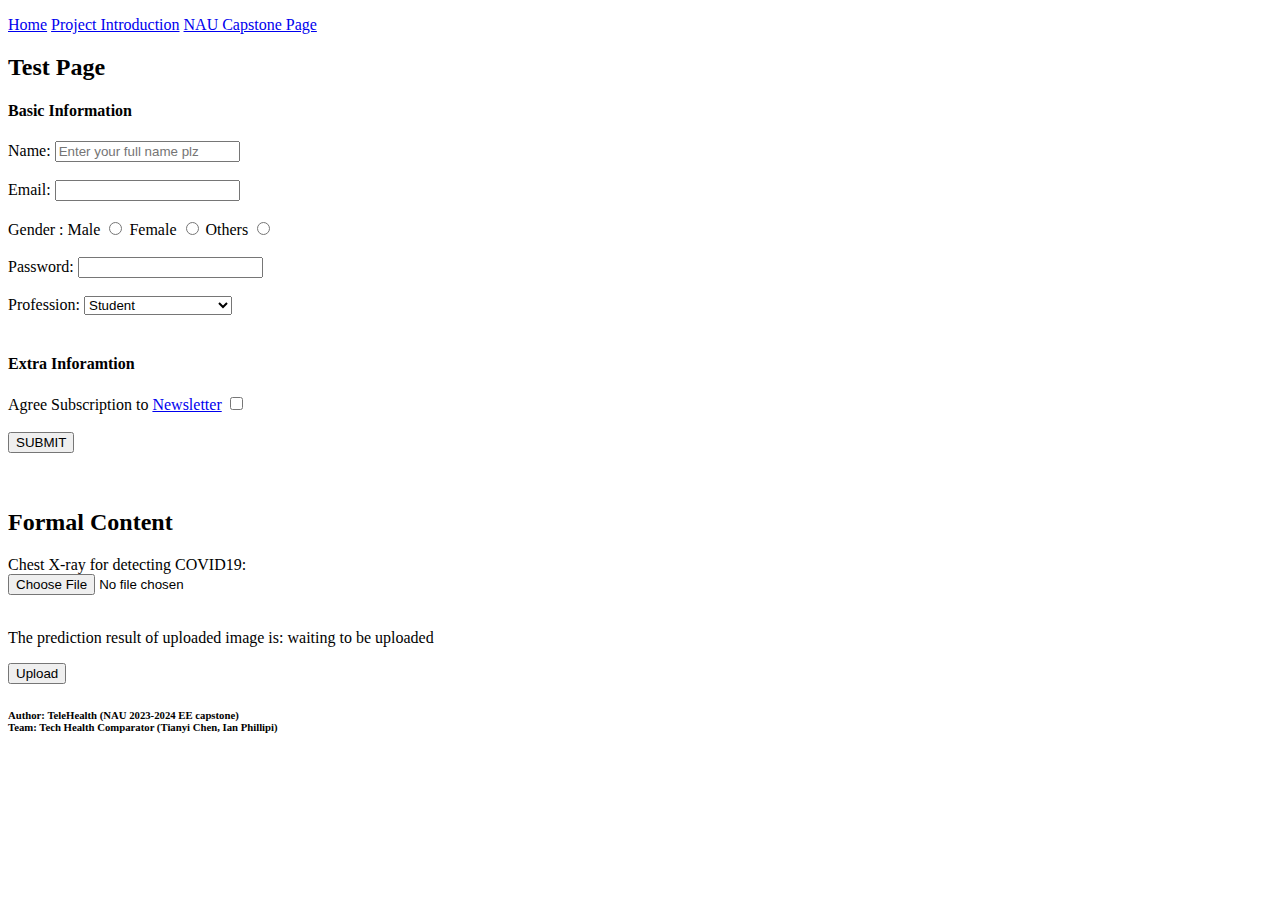
==== templates/index.html @ 6e236d7b "Add files via upload" ====
<!DOCTYPE html> 
<html>
<head> 
    <title>Web-App Tele Health</title>
    <meta charset="utf-8">
    <meta name="keywords" content="CS212 NAU homework3, Tianyi Chen">
    <meta name="viewport" content="width=device-width, initial-scale=1.0">
    <link rel="stylesheet" href="static/styles.css">
</head> 

<body>
    <header>
       <nav>
            <p>
                <div class="navigationbar">
                <a href="/">Home</a>
                <a href="https://sites.google.com/nau.edu/ai-telehealth/home">Project Introduction</a>
                <a href="https://ceias.nau.edu/capstone/d4p/">NAU Capstone Page</a>
                </div>
            </p>
        </nav>
        <h2>Test Page</h2>
    </header>

    <main>

        <form action="../login/index.html" method="get">
            <section id="basic information">
                <div class="CSStest"><h4>Basic Information</h4></div>

                <label for="name">Name:</label>
                <input type="text" name="name" id="name" placeholder="Enter your full name plz" required>
                <br><br>

                <label for="email">Email:</label>
                <input type="email" name="email" id="email" required>
                <br><br>

                <div class="extra-gender">
                    <label for="gender">Gender :</label>

                    <label for="male">Male</label>
                    <input type="radio" name="gender" id="male">

                    <label for="female">Female</label>
                    <input type="radio" name="gender" id="female">

                    <label for="others">Others</label>
                    <input type="radio" name="gender" id="others">
                </div>
                <br>
                
                <label for="password">Password:</label>
                <input type="password" name="password" id="password" required>
                <br><br>

                <div class="Dropdown Selections">
                    <label for="profession">Profession:</label>
                    <select name="profession" id="profession" required>
                        <option value="student">Student</option>
                        <option value="working-professional">Working Professional</option>
                        <option value="professor">Professor</option>
                    </select>
                    <br><br>
                </div>
            </section>

            <section id="extra information">
                <h4>Extra Inforamtion</h4>

                
                <label for="subscribe">Agree Subscription to <a href="https://en.wikipedia.org/wiki/Newsletter#:~:text=A%20newsletter%20is%20a%20printed,of%20interest%20to%20its%20recipients.">Newsletter</a></label>
                <input type="checkbox" name="subscribe" id="subscribe">
            </section>
            <br>

            <input type="submit" value="SUBMIT">
        </form>
        <br><br>

        <h2>Formal Content</h2>
        <form action="/" method="post" enctype="multipart/form-data">
            <label for="pic">Chest X-ray for detecting COVID19: </label>
            <br>    
            <input type="file" name="pic" id="pic">
            <br><br>
            
            <p>The prediction result of uploaded image is: waiting to be uploaded</p>

            <input type="submit" value="Upload">
        </form>        

    </main>

    <footer>
        <h6>Author: TeleHealth (NAU 2023-2024 EE capstone) <br> Team: Tech Health Comparator (Tianyi Chen, Ian Phillipi)</h6>
    </footer>
</body>
</html>
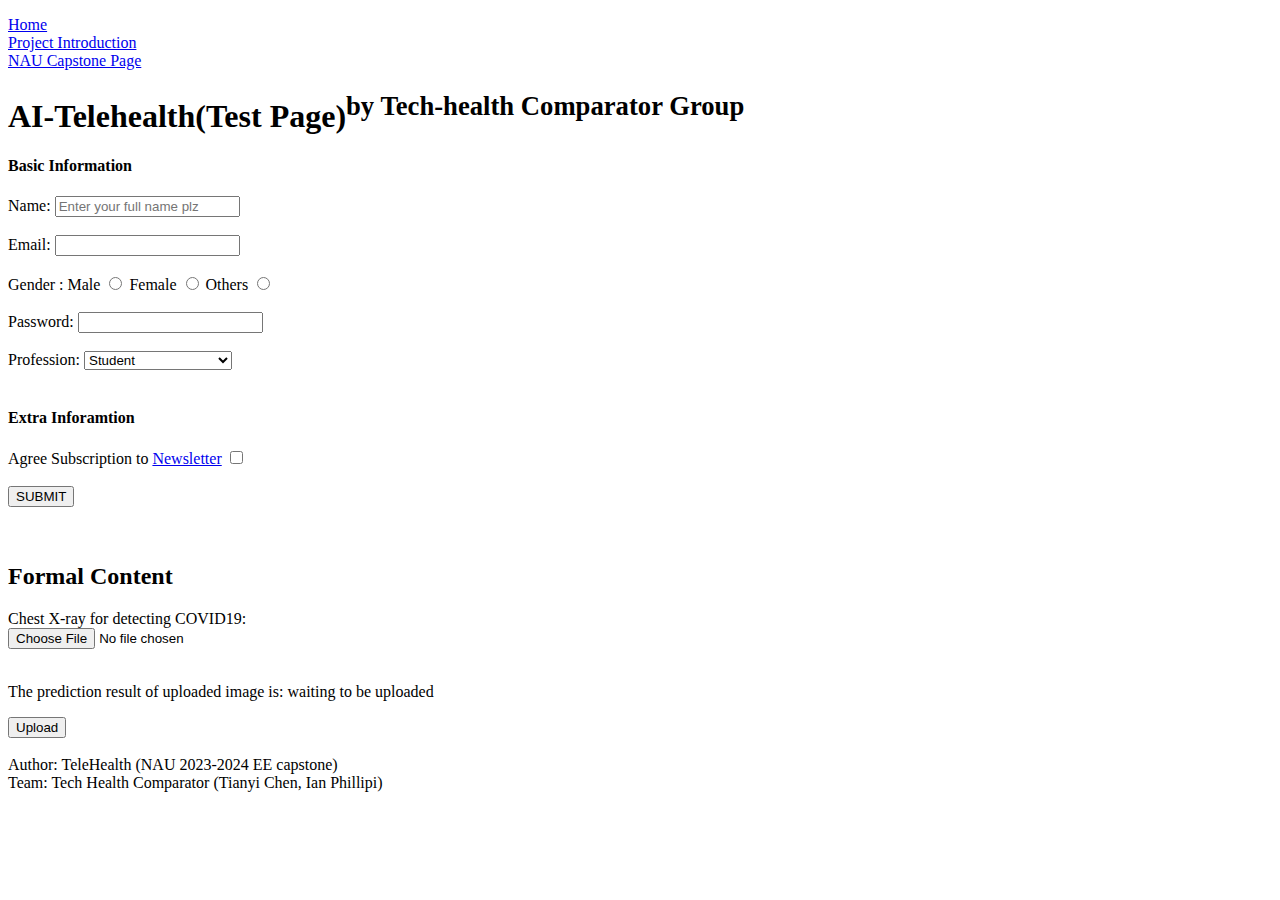
==== commit 4fde1e1f: "Add files via upload" ====
--- a/templates/index.html
+++ b/templates/index.html
@@ -1,99 +1,101 @@
-<!DOCTYPE html> 
-<html>
-<head> 
-    <title>Web-App Tele Health</title>
-    <meta charset="utf-8">
-    <meta name="keywords" content="CS212 NAU homework3, Tianyi Chen">
-    <meta name="viewport" content="width=device-width, initial-scale=1.0">
-    <link rel="stylesheet" href="static/styles.css">
-</head> 
-
-<body>
-    <header>
-       <nav>
-            <p>
-                <div class="navigationbar">
-                <a href="/">Home</a>
-                <a href="https://sites.google.com/nau.edu/ai-telehealth/home">Project Introduction</a>
-                <a href="https://ceias.nau.edu/capstone/d4p/">NAU Capstone Page</a>
-                </div>
-            </p>
-        </nav>
-        <h2>Test Page</h2>
-    </header>
-
-    <main>
-
-        <form action="../login/index.html" method="get">
-            <section id="basic information">
-                <div class="CSStest"><h4>Basic Information</h4></div>
-
-                <label for="name">Name:</label>
-                <input type="text" name="name" id="name" placeholder="Enter your full name plz" required>
-                <br><br>
-
-                <label for="email">Email:</label>
-                <input type="email" name="email" id="email" required>
-                <br><br>
-
-                <div class="extra-gender">
-                    <label for="gender">Gender :</label>
-
-                    <label for="male">Male</label>
-                    <input type="radio" name="gender" id="male">
-
-                    <label for="female">Female</label>
-                    <input type="radio" name="gender" id="female">
-
-                    <label for="others">Others</label>
-                    <input type="radio" name="gender" id="others">
-                </div>
-                <br>
-                
-                <label for="password">Password:</label>
-                <input type="password" name="password" id="password" required>
-                <br><br>
-
-                <div class="Dropdown Selections">
-                    <label for="profession">Profession:</label>
-                    <select name="profession" id="profession" required>
-                        <option value="student">Student</option>
-                        <option value="working-professional">Working Professional</option>
-                        <option value="professor">Professor</option>
-                    </select>
-                    <br><br>
-                </div>
-            </section>
-
-            <section id="extra information">
-                <h4>Extra Inforamtion</h4>
-
-                
-                <label for="subscribe">Agree Subscription to <a href="https://en.wikipedia.org/wiki/Newsletter#:~:text=A%20newsletter%20is%20a%20printed,of%20interest%20to%20its%20recipients.">Newsletter</a></label>
-                <input type="checkbox" name="subscribe" id="subscribe">
-            </section>
-            <br>
-
-            <input type="submit" value="SUBMIT">
-        </form>
-        <br><br>
-
-        <h2>Formal Content</h2>
-        <form action="/" method="post" enctype="multipart/form-data">
-            <label for="pic">Chest X-ray for detecting COVID19: </label>
-            <br>    
-            <input type="file" name="pic" id="pic">
-            <br><br>
-            
-            <p>The prediction result of uploaded image is: waiting to be uploaded</p>
-
-            <input type="submit" value="Upload">
-        </form>        
-
-    </main>
-
-    <footer>
-        <h6>Author: TeleHealth (NAU 2023-2024 EE capstone) <br> Team: Tech Health Comparator (Tianyi Chen, Ian Phillipi)</h6>
-    </footer>
-</body>
+<!DOCTYPE html> 
+<html>
+<head> 
+    <title>Web-App Tele Health</title>
+    <meta charset="utf-8">
+    <meta name="keywords" content="CS212 NAU homework3, Tianyi Chen">
+    <meta name="viewport" content="width=device-width, initial-scale=1.0">
+    <link rel="stylesheet" href="static/styles.css">
+</head> 
+
+<body>
+    <header>
+       <nav>
+            <p>
+                <div class="navigationbar">
+                <div id="navigationitem"><a href="/">Home</a></div>
+                <div id="navigationitem"><a href="https://sites.google.com/nau.edu/ai-telehealth/home">Project Introduction</a></div>
+                <div id="navigationitem"><a href="https://ceias.nau.edu/capstone/d4p/">NAU Capstone Page</a></div>
+                </div>
+            </p>
+        </nav>
+    </header>
+
+    <div class="container">
+    <main>
+        <h1>AI-Telehealth(Test Page)<sup>by Tech-health Comparator Group</sup></h1>
+        <form action="../login/index.html" method="get">
+            <section id="basic information">
+                <div class="CSStest"><h4>Basic Information</h4></div>
+
+                <label for="name">Name:</label>
+                <input type="text" name="name" id="name" placeholder="Enter your full name plz" required>
+                <br><br>
+
+                <label for="email">Email:</label>
+                <input type="email" name="email" id="email" required>
+                <br><br>
+
+                <div class="extra-gender">
+                    <label for="gender">Gender :</label>
+
+                    <label for="male">Male</label>
+                    <input type="radio" name="gender" id="male">
+
+                    <label for="female">Female</label>
+                    <input type="radio" name="gender" id="female">
+
+                    <label for="others">Others</label>
+                    <input type="radio" name="gender" id="others">
+                </div>
+                <br>
+                
+                <label for="password">Password:</label>
+                <input type="password" name="password" id="password" required>
+                <br><br>
+
+                <div class="Dropdown Selections">
+                    <label for="profession">Profession:</label>
+                    <select name="profession" id="profession" required>
+                        <option value="student">Student</option>
+                        <option value="working-professional">Working Professional</option>
+                        <option value="professor">Professor</option>
+                    </select>
+                    <br><br>
+                </div>
+            </section>
+
+            <section id="extra information">
+                <h4>Extra Inforamtion</h4>
+
+                
+                <label for="subscribe">Agree Subscription to <a href="https://en.wikipedia.org/wiki/Newsletter#:~:text=A%20newsletter%20is%20a%20printed,of%20interest%20to%20its%20recipients.">Newsletter</a></label>
+                <input type="checkbox" name="subscribe" id="subscribe">
+            </section>
+            <br>
+
+            <input type="submit" value="SUBMIT">
+        </form>
+        <br><br>
+
+        <h2>Formal Content</h2>
+        <form action="/" method="post" enctype="multipart/form-data">
+            <label for="pic">Chest X-ray for detecting COVID19: </label>
+            <br>    
+            <input type="file" name="pic" id="pic">
+            <br><br>
+            
+            <p>The prediction result of uploaded image is: waiting to be uploaded</p>
+
+            <input type="submit" value="Upload">
+        </form>        
+    
+    <br>
+    </main>
+
+    <footer>
+        <h7>Author: TeleHealth (NAU 2023-2024 EE capstone) <br> Team: Tech Health Comparator (Tianyi Chen, Ian Phillipi)</h7>
+    </footer>
+    </div>
+</body>
 </html>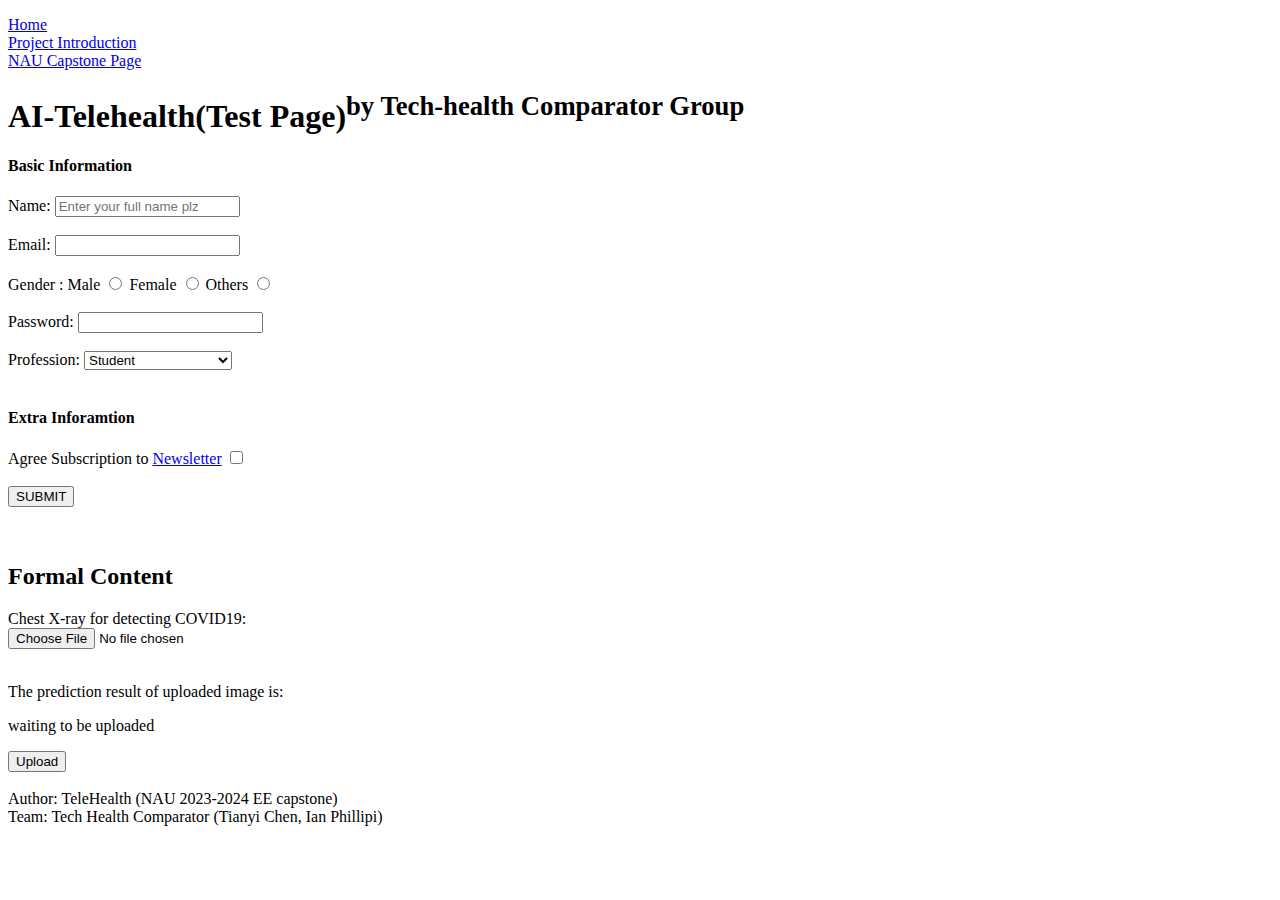
==== commit 094be87e: "Add files via upload" ====
--- a/templates/index.html
+++ b/templates/index.html
@@ -85,7 +85,7 @@
             <input type="file" name="pic" id="pic">
             <br><br>
             
-            <p>The prediction result of uploaded image is: waiting to be uploaded</p>
+            <p>The prediction result of uploaded image is: <div id="prediction">waiting to be uploaded</div></p>
 
             <input type="submit" value="Upload">
         </form>        
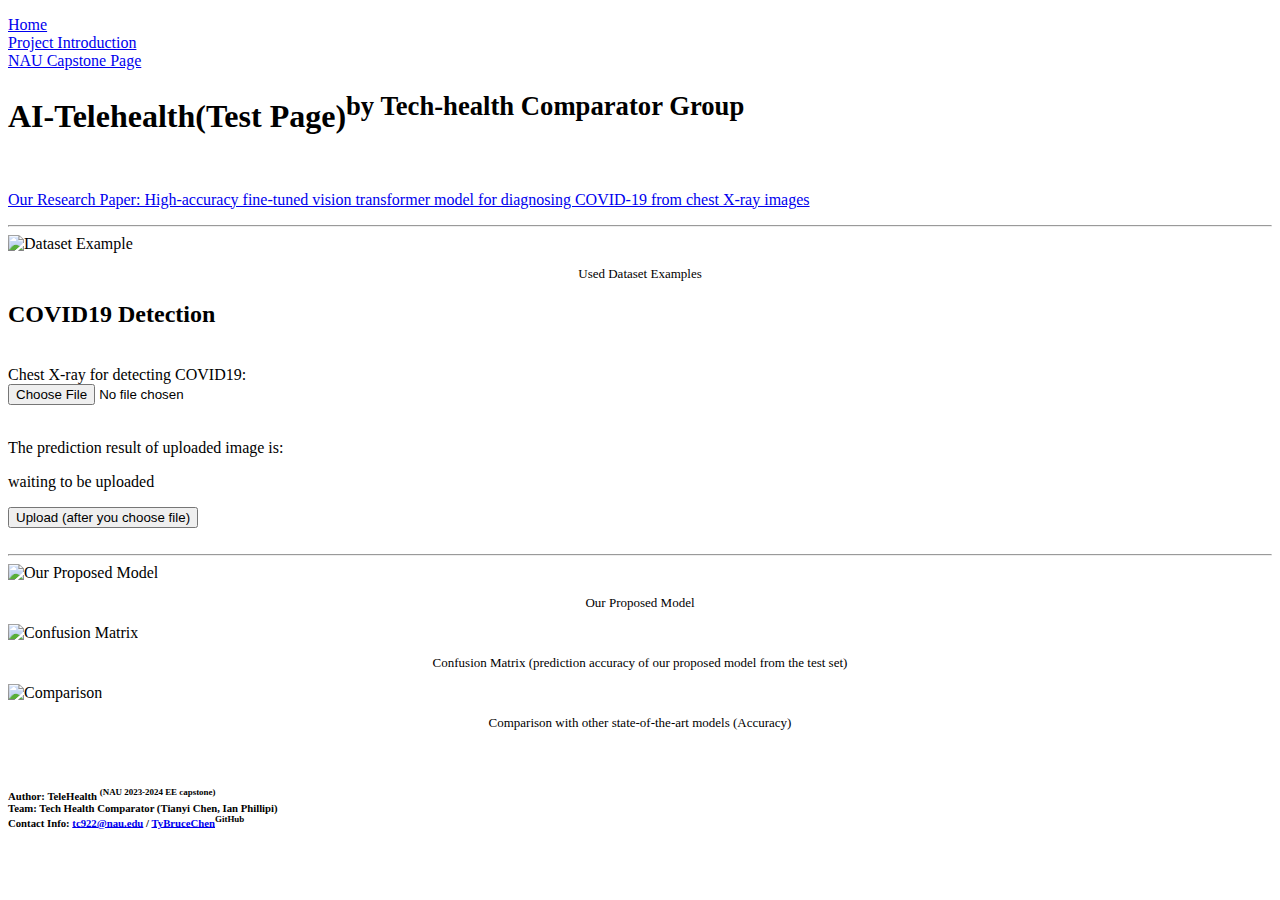
==== commit ef0d5d85: "Add files via upload" ====
--- a/templates/index.html
+++ b/templates/index.html
@@ -3,7 +3,7 @@
 <head> 
     <title>Web-App Tele Health</title>
     <meta charset="utf-8">
-    <meta name="keywords" content="CS212 NAU homework3, Tianyi Chen">
+    <meta name="keywords" content="AI-Telehealth, COVID-19 Detector">
     <meta name="viewport" content="width=device-width, initial-scale=1.0">
     <link rel="stylesheet" href="static/styles.css">
 </head> 
@@ -24,77 +24,49 @@
     <div class="container">
     <main>
         <h1>AI-Telehealth(Test Page)<sup>by Tech-health Comparator Group</sup></h1>
-        <form action="../login/index.html" method="get">
-            <section id="basic information">
-                <div class="CSStest"><h4>Basic Information</h4></div>
+        <br>
 
-                <label for="name">Name:</label>
-                <input type="text" name="name" id="name" placeholder="Enter your full name plz" required>
+        <div>
+            <a href="https://www.researchgate.net/publication/377103421_High-accuracy_fine-tuned_vision_transformer_model_for_diagnosing_COVID-19_from_chest_X-ray_images"><p style="text-align: left;">Our Research Paper: High-accuracy fine-tuned vision transformer model for diagnosing COVID-19 from chest X-ray images</p></a>
+        </div>
+        
+        <hr>
+
+        <div>
+            <img src="static/dataset_img_display.png" alt="Dataset Example" width="90%">
+            <p style="text-align: center; font-size: small;">Used Dataset Examples</p>
+        </div>
+
+        <div class="imgUpload">
+            <h2>COVID19 Detection</h2>
+            <form action="/" method="post" enctype="multipart/form-data">
+                <br>
+                <label for="pic">Chest X-ray for detecting COVID19: </label>
+                <br>    
+                <input type="file" name="pic" id="pic">
                 <br><br>
+                
+                <p>The prediction result of uploaded image is: <div id="prediction">waiting to be uploaded</div></p>
 
-                <label for="email">Email:</label>
-                <input type="email" name="email" id="email" required>
-                <br><br>
+                <input type="submit" value="Upload (after you choose file)">
+            </form>        
+        </div>
+        <br><hr>
+        <div>
+            <img src="static/ViT structure Paper.png" alt="Our Proposed Model" width="90%">
+            <p style="text-align: center; font-size: small;">Our Proposed Model</p>
+            <img src="static/Confusion Matrix.png" alt="Confusion Matrix" width="90%">
+            <p style="text-align: center; font-size: small;">Confusion Matrix (prediction accuracy of our proposed model from the test set)</p>
+            <img src="static/Acc_comparison_between_experimented_models.png" alt="Comparison" width="90%">
+            <p style="text-align: center; font-size: small;">Comparison with other state-of-the-art models (Accuracy)</p>
+        </div>
 
-                <div class="extra-gender">
-                    <label for="gender">Gender :</label>
-
-                    <label for="male">Male</label>
-                    <input type="radio" name="gender" id="male">
-
-                    <label for="female">Female</label>
-                    <input type="radio" name="gender" id="female">
-
-                    <label for="others">Others</label>
-                    <input type="radio" name="gender" id="others">
-                </div>
-                <br>
-                
-                <label for="password">Password:</label>
-                <input type="password" name="password" id="password" required>
-                <br><br>
-
-                <div class="Dropdown Selections">
-                    <label for="profession">Profession:</label>
-                    <select name="profession" id="profession" required>
-                        <option value="student">Student</option>
-                        <option value="working-professional">Working Professional</option>
-                        <option value="professor">Professor</option>
-                    </select>
-                    <br><br>
-                </div>
-            </section>
-
-            <section id="extra information">
-                <h4>Extra Inforamtion</h4>
-
-                
-                <label for="subscribe">Agree Subscription to <a href="https://en.wikipedia.org/wiki/Newsletter#:~:text=A%20newsletter%20is%20a%20printed,of%20interest%20to%20its%20recipients.">Newsletter</a></label>
-                <input type="checkbox" name="subscribe" id="subscribe">
-            </section>
-            <br>
-
-            <input type="submit" value="SUBMIT">
-        </form>
-        <br><br>
-
-        <h2>Formal Content</h2>
-        <form action="/" method="post" enctype="multipart/form-data">
-            <label for="pic">Chest X-ray for detecting COVID19: </label>
-            <br>    
-            <input type="file" name="pic" id="pic">
-            <br><br>
-            
-            <p>The prediction result of uploaded image is: <div id="prediction">waiting to be uploaded</div></p>
-
-            <input type="submit" value="Upload">
-        </form>        
-    
     <br>
     </main>
 
     <footer>
-        <h7>Author: TeleHealth (NAU 2023-2024 EE capstone) <br> Team: Tech Health Comparator (Tianyi Chen, Ian Phillipi)</h7>
+        <h6>Author: TeleHealth <sup>(NAU 2023-2024 EE capstone)</sup> <br> Team: Tech Health Comparator (Tianyi Chen, Ian Phillipi)
+        <br> Contact Info: <a href="mailto: tc922@nau.edu">tc922@nau.edu</a> / <a href="https://github.com/TyBruceChen">TyBruceChen</a><sup>GitHub</sup></h6>
     </footer>
     </div>
 </body>
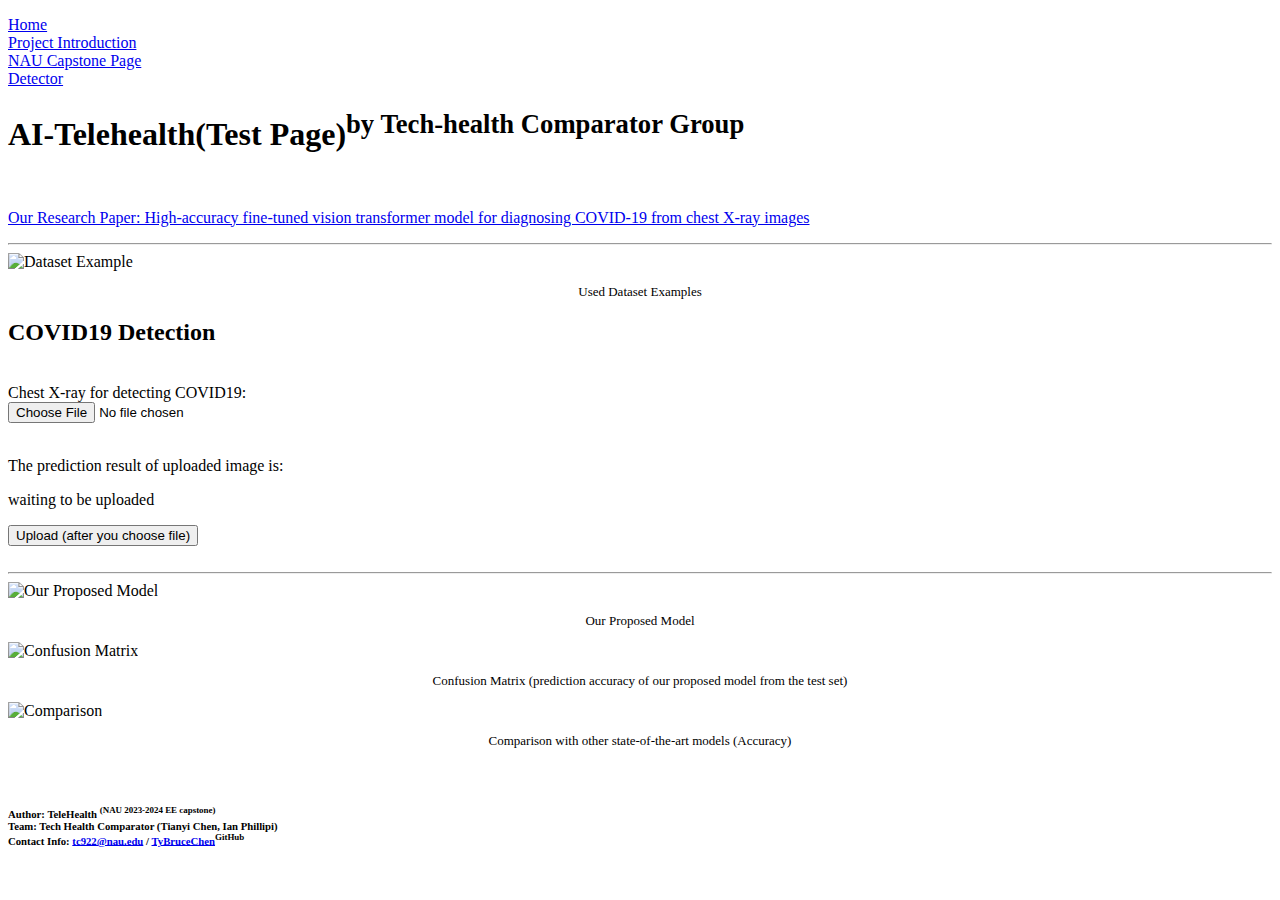
==== commit 4073f3e8: "Add files via upload" ====
--- a/templates/index.html
+++ b/templates/index.html
@@ -16,6 +16,7 @@
                 <div id="navigationitem"><a href="/">Home</a></div>
                 <div id="navigationitem"><a href="https://sites.google.com/nau.edu/ai-telehealth/home">Project Introduction</a></div>
                 <div id="navigationitem"><a href="https://ceias.nau.edu/capstone/d4p/">NAU Capstone Page</a></div>
+                <div id="navigationitem"><a href="/#prediction-block">Detector</a></div>
                 </div>
             </p>
         </nav>
@@ -38,6 +39,7 @@
         </div>
 
         <div class="imgUpload">
+            <section id="prediction-block">
             <h2>COVID19 Detection</h2>
             <form action="/" method="post" enctype="multipart/form-data">
                 <br>
@@ -49,7 +51,8 @@
                 <p>The prediction result of uploaded image is: <div id="prediction">waiting to be uploaded</div></p>
 
                 <input type="submit" value="Upload (after you choose file)">
-            </form>        
+            </form>
+            </section>        
         </div>
         <br><hr>
         <div>
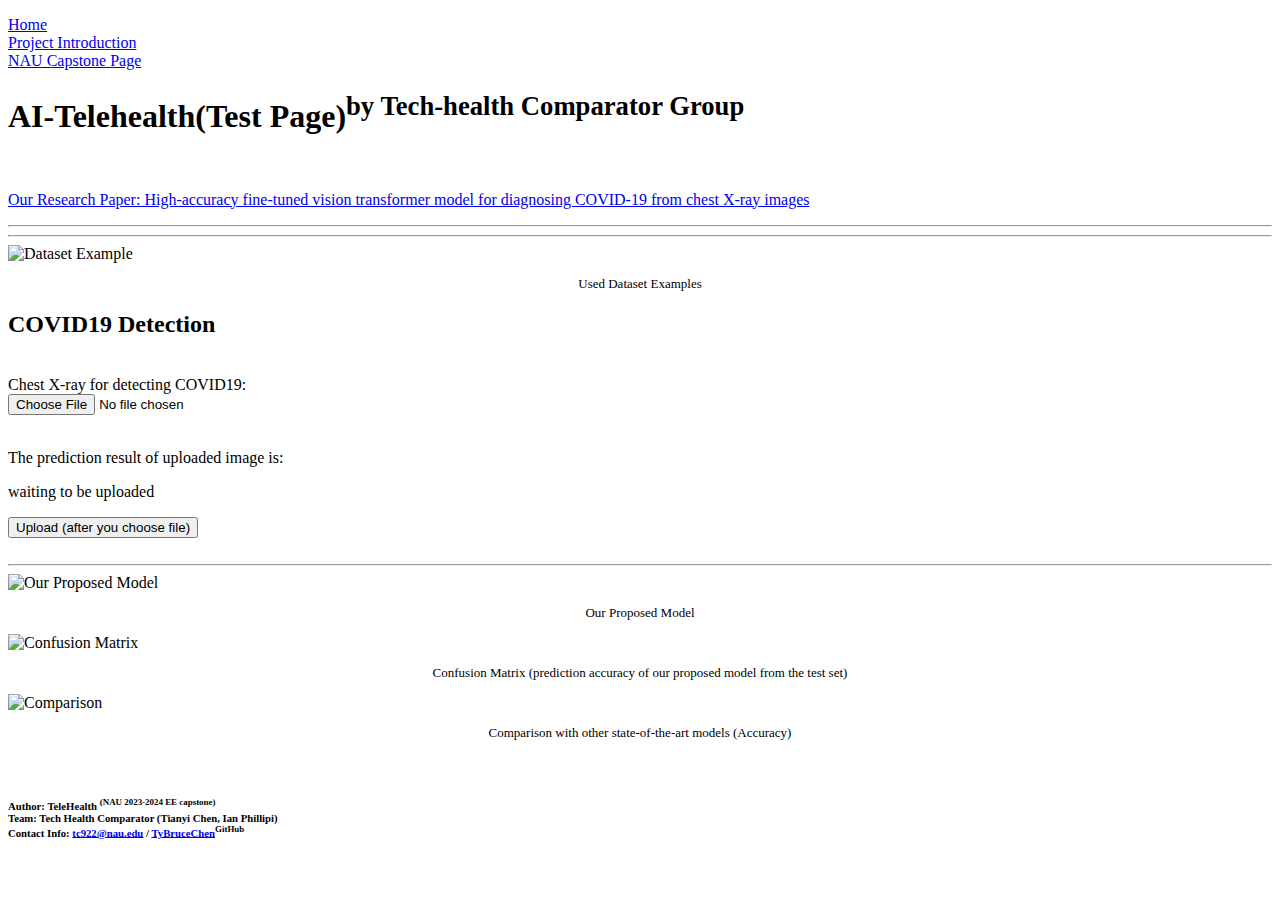
==== commit 850c7b9a: "Add files via upload" ====
--- a/templates/index.html
+++ b/templates/index.html
@@ -16,7 +16,6 @@
                 <div id="navigationitem"><a href="/">Home</a></div>
                 <div id="navigationitem"><a href="https://sites.google.com/nau.edu/ai-telehealth/home">Project Introduction</a></div>
                 <div id="navigationitem"><a href="https://ceias.nau.edu/capstone/d4p/">NAU Capstone Page</a></div>
-                <div id="navigationitem"><a href="/#prediction-block">Detector</a></div>
                 </div>
             </p>
         </nav>
@@ -32,14 +31,13 @@
         </div>
         
         <hr>
-
+        <hr>
         <div>
             <img src="static/dataset_img_display.png" alt="Dataset Example" width="90%">
             <p style="text-align: center; font-size: small;">Used Dataset Examples</p>
         </div>
 
         <div class="imgUpload">
-            <section id="prediction-block">
             <h2>COVID19 Detection</h2>
             <form action="/" method="post" enctype="multipart/form-data">
                 <br>
@@ -51,8 +49,7 @@
                 <p>The prediction result of uploaded image is: <div id="prediction">waiting to be uploaded</div></p>
 
                 <input type="submit" value="Upload (after you choose file)">
-            </form>
-            </section>        
+            </form>        
         </div>
         <br><hr>
         <div>
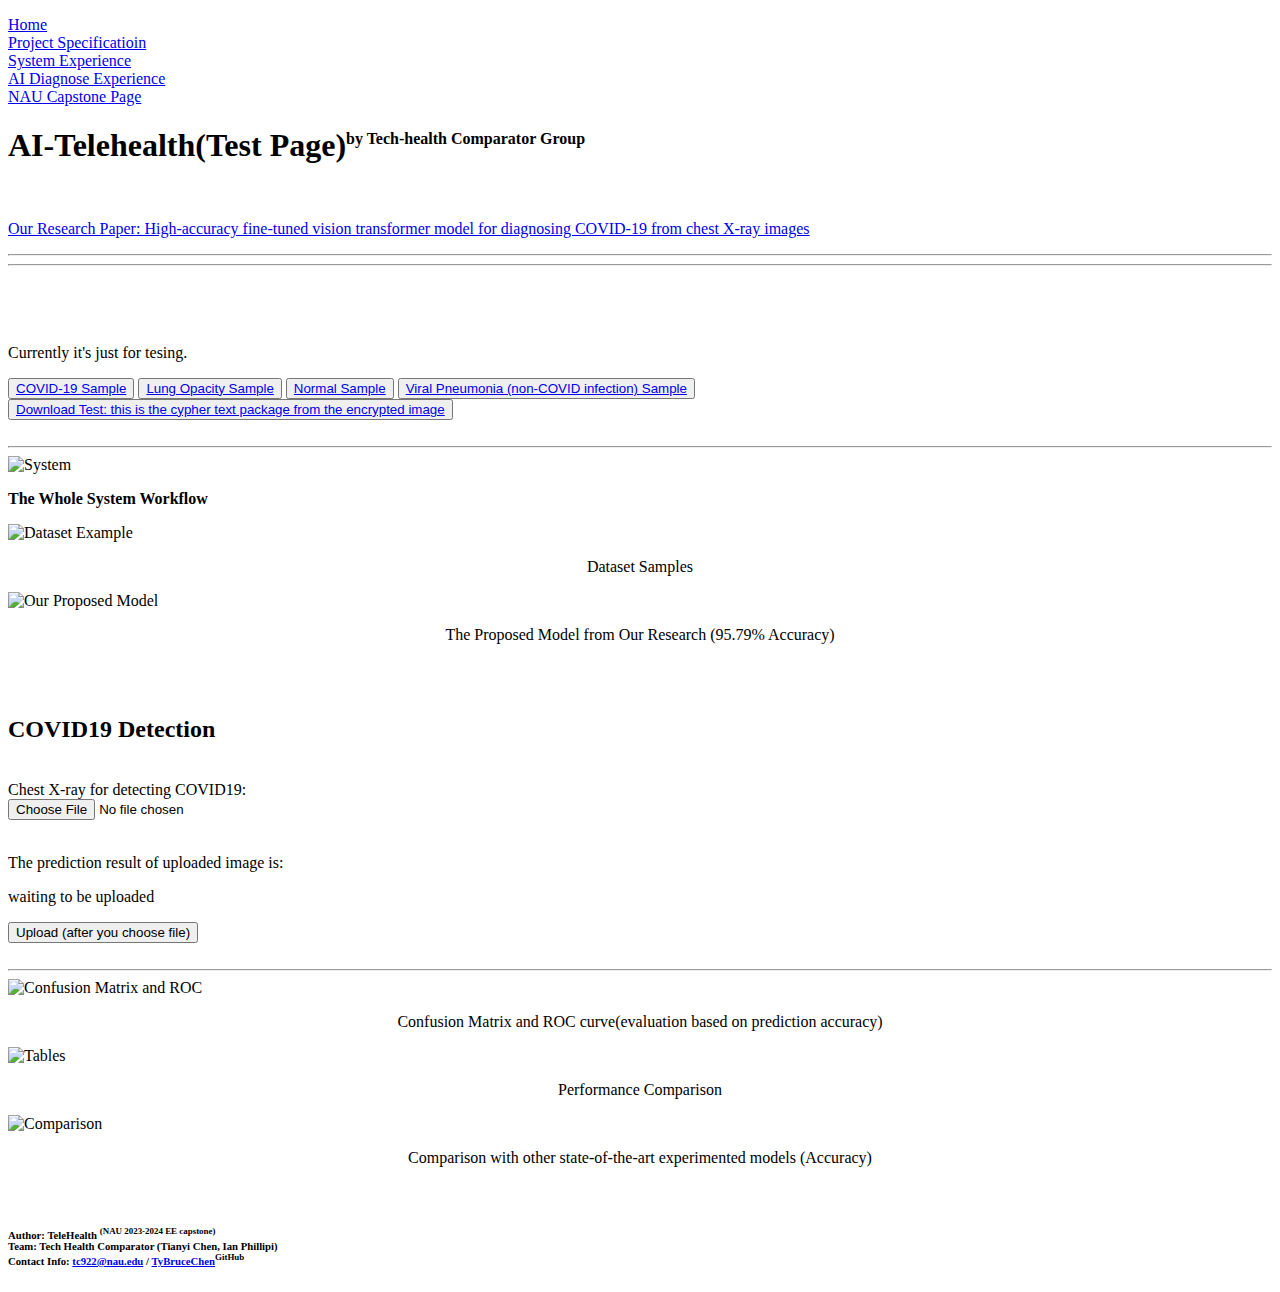
==== commit 7ee94dd3: "Add files via upload" ====
--- a/templates/index.html
+++ b/templates/index.html
@@ -14,7 +14,9 @@
             <p>
                 <div class="navigationbar">
                 <div id="navigationitem"><a href="/">Home</a></div>
-                <div id="navigationitem"><a href="https://sites.google.com/nau.edu/ai-telehealth/home">Project Introduction</a></div>
+                <div id="navigationitem"><a href="https://sites.google.com/nau.edu/ai-telehealth/home">Project Specificatioin</a></div>
+                <div id="navigationitem"><a href="/#System">System Experience</a></div>
+                <div id="navigationitem"><a href="/#pure-prediction">AI Diagnose Experience</a></div>
                 <div id="navigationitem"><a href="https://ceias.nau.edu/capstone/d4p/">NAU Capstone Page</a></div>
                 </div>
             </p>
@@ -23,7 +25,7 @@
 
     <div class="container">
     <main>
-        <h1>AI-Telehealth(Test Page)<sup>by Tech-health Comparator Group</sup></h1>
+        <h1>AI-Telehealth(Test Page)<sup style="font-size: medium;">by Tech-health Comparator Group</sup></h1>
         <br>
 
         <div>
@@ -32,12 +34,49 @@
         
         <hr>
         <hr>
+        <section id="System">
+        <br><br>
+        <div id="test">
+            <br>
+            <p>Currently it's just for tesing.</p>
+            <div id="test-img-download">
+                <button>
+                    <a href="static/sample_imgs/COVID-3587.png" download="COVID-you can randomly name it - Name is just for verification.png">COVID-19 Sample</a>
+                </button>
+                <button>
+                    <a href="static/sample_imgs/Lung_Opacity-5994.png" download="Lung Opacity-you can randomly name it - Name is just for verification.png">Lung Opacity Sample</a>
+                </button>
+                <button>
+                    <a href="static/sample_imgs/Normal-10182.png" download="Normal-you can randomly name it - Name is just for verification.png">Normal Sample</a>
+                </button>
+                <button>
+                    <a href="static/sample_imgs/Viral Pneumonia-1254.png" download="Viral Pneumonia-you can randomly name it - Name is just for verification.png">Viral Pneumonia (non-COVID infection) Sample</a>
+                </button>
+            </div>
+            <div id="download-test"><button><a href="static/encrypted_data.zip" download="cypher_text.zip">Download Test: this is the cypher text package from the encrypted image</a></button></div>
+            <br>
+            <hr>
+        </div>
+        </section>
+
+        <div id="system-graph">
+            <img src="static/System.png" alt="System" width="90%">
+            <p><b>The Whole System Workflow</b></p>
+        </div>
+
         <div>
             <img src="static/dataset_img_display.png" alt="Dataset Example" width="90%">
-            <p style="text-align: center; font-size: small;">Used Dataset Examples</p>
+            <p style="text-align: center; font-size: medium;">Dataset Samples</p>
         </div>
-
-        <div class="imgUpload">
+        
+        <div>
+            <img src="static/ViT structure Paper.png" alt="Our Proposed Model" width="90%">
+            <p style="text-align: center; font-size: medium;">The Proposed Model from Our Research (95.79% Accuracy)</p>
+        </div>
+        
+        <section id="pure-prediction">
+        <br><br>
+        <div id="imgUpload">
             <h2>COVID19 Detection</h2>
             <form action="/" method="post" enctype="multipart/form-data">
                 <br>
@@ -51,14 +90,22 @@
                 <input type="submit" value="Upload (after you choose file)">
             </form>        
         </div>
+        </section>
+
         <br><hr>
         <div>
-            <img src="static/ViT structure Paper.png" alt="Our Proposed Model" width="90%">
-            <p style="text-align: center; font-size: small;">Our Proposed Model</p>
-            <img src="static/Confusion Matrix.png" alt="Confusion Matrix" width="90%">
-            <p style="text-align: center; font-size: small;">Confusion Matrix (prediction accuracy of our proposed model from the test set)</p>
-            <img src="static/Acc_comparison_between_experimented_models.png" alt="Comparison" width="90%">
-            <p style="text-align: center; font-size: small;">Comparison with other state-of-the-art models (Accuracy)</p>
+            <img src="static/Confusion Matrix_ROC.png" alt="Confusion Matrix and ROC" width="90%">
+            <p style="text-align: center; font-size: medium;">Confusion Matrix and ROC curve(evaluation based on prediction accuracy)</p>
+        </div>
+        <div id="results-demo">
+            <div>
+                <img src="static/Paper Table.png" alt="Tables" width="90%"><p style="text-align: center; font-size: medium;">Performance Comparison</p>
+            </div>
+
+            <div>
+                <img src="static/Acc_comparison_between_experimented_models.png" alt="Comparison" width="90%">
+                <p style="text-align: center;">Comparison with other state-of-the-art experimented models (Accuracy)</p>
+            </div>
         </div>
 
     <br>
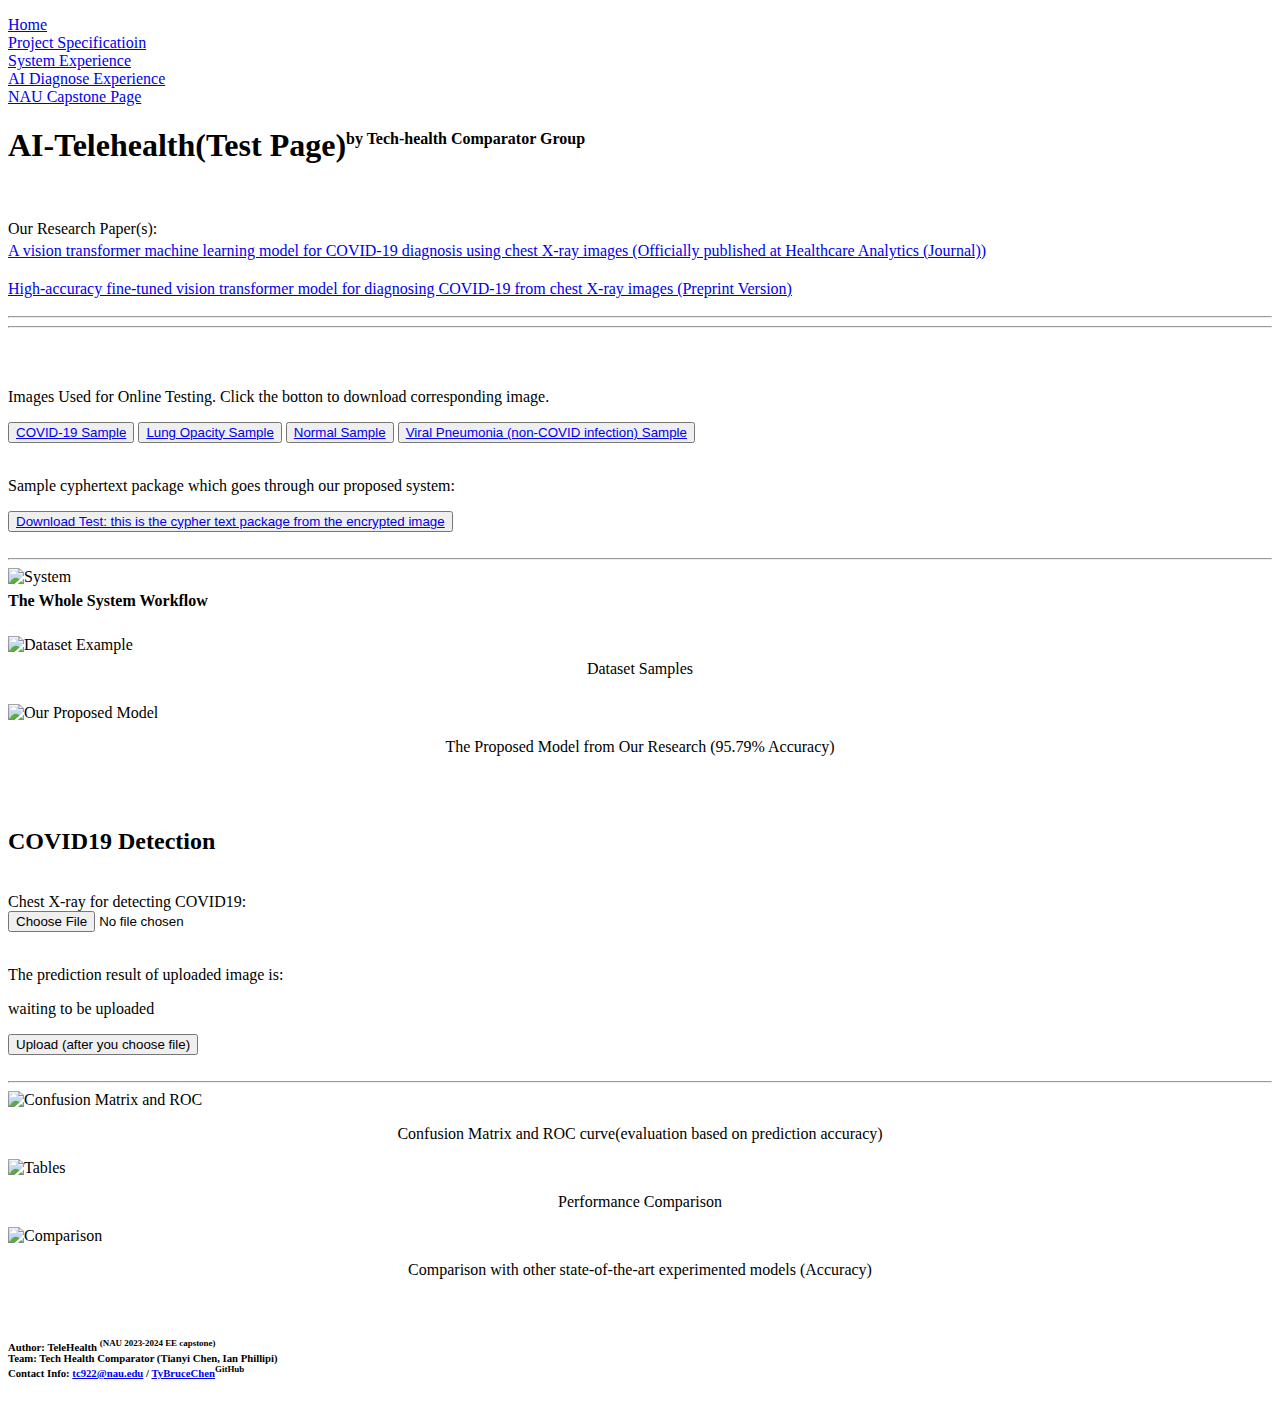
==== commit 00b9785a: "Add files via upload" ====
--- a/templates/index.html
+++ b/templates/index.html
@@ -13,11 +13,11 @@
        <nav>
             <p>
                 <div class="navigationbar">
-                <div id="navigationitem"><a href="/">Home</a></div>
-                <div id="navigationitem"><a href="https://sites.google.com/nau.edu/ai-telehealth/home">Project Specificatioin</a></div>
-                <div id="navigationitem"><a href="/#System">System Experience</a></div>
-                <div id="navigationitem"><a href="/#pure-prediction">AI Diagnose Experience</a></div>
-                <div id="navigationitem"><a href="https://ceias.nau.edu/capstone/d4p/">NAU Capstone Page</a></div>
+                    <div id="navigationitem"><a href="/">Home</a></div>
+                    <div id="navigationitem"><a href="https://sites.google.com/nau.edu/ai-telehealth/home">Project Specificatioin</a></div>
+                    <div id="navigationitem"><a href="/#System">System Experience</a></div>
+                    <div id="navigationitem"><a href="/#pure-prediction">AI Diagnose Experience</a></div>
+                    <div id="navigationitem"><a href="https://ceias.nau.edu/capstone/d4p/">NAU Capstone Page</a></div>
                 </div>
             </p>
         </nav>
@@ -28,32 +28,38 @@
         <h1>AI-Telehealth(Test Page)<sup style="font-size: medium;">by Tech-health Comparator Group</sup></h1>
         <br>
 
-        <div>
-            <a href="https://www.researchgate.net/publication/377103421_High-accuracy_fine-tuned_vision_transformer_model_for_diagnosing_COVID-19_from_chest_X-ray_images"><p style="text-align: left;">Our Research Paper: High-accuracy fine-tuned vision transformer model for diagnosing COVID-19 from chest X-ray images</p></a>
+        <div style="text-align: left;"><p>Our Research Paper(s): </p><br>
+            <a href="https://doi.org/10.1016/j.health.2024.100332" style="position: relative; top: -30px">A vision transformer machine learning model for COVID-19 diagnosis using chest X-ray images (Officially published at Healthcare Analytics (Journal))</a><br>
+            <a href="https://www.researchgate.net/publication/377103421_High-accuracy_fine-tuned_vision_transformer_model_for_diagnosing_COVID-19_from_chest_X-ray_images" style="position: relative; top: -10px">High-accuracy fine-tuned vision transformer model for diagnosing COVID-19 from chest X-ray images (Preprint Version)</a>
         </div>
         
         <hr>
         <hr>
         <section id="System">
-        <br><br>
+        <br>
         <div id="test">
             <br>
-            <p>Currently it's just for tesing.</p>
+            <p>Images Used for Online Testing. Click the botton to download corresponding image.</p>
             <div id="test-img-download">
-                <button>
+                <button class="testImage">
                     <a href="static/sample_imgs/COVID-3587.png" download="COVID-you can randomly name it - Name is just for verification.png">COVID-19 Sample</a>
                 </button>
-                <button>
+                <button class="testImage">
                     <a href="static/sample_imgs/Lung_Opacity-5994.png" download="Lung Opacity-you can randomly name it - Name is just for verification.png">Lung Opacity Sample</a>
                 </button>
-                <button>
+                <button class="testImage">
                     <a href="static/sample_imgs/Normal-10182.png" download="Normal-you can randomly name it - Name is just for verification.png">Normal Sample</a>
                 </button>
-                <button>
+                <button class="testImage">
                     <a href="static/sample_imgs/Viral Pneumonia-1254.png" download="Viral Pneumonia-you can randomly name it - Name is just for verification.png">Viral Pneumonia (non-COVID infection) Sample</a>
                 </button>
             </div>
-            <div id="download-test"><button><a href="static/encrypted_data.zip" download="cypher_text.zip">Download Test: this is the cypher text package from the encrypted image</a></button></div>
+            <br>
+
+            <div id="download-test">
+                <p>Sample cyphertext package which goes through our proposed system:</p>
+                <button><a href="static/encrypted_data.zip" download="cypher_text.zip">Download Test: this is the cypher text package from the encrypted image</a></button>
+            </div>
             <br>
             <hr>
         </div>
@@ -61,14 +67,14 @@
 
         <div id="system-graph">
             <img src="static/System.png" alt="System" width="90%">
-            <p><b>The Whole System Workflow</b></p>
-        </div>
-
-        <div>
-            <img src="static/dataset_img_display.png" alt="Dataset Example" width="90%">
-            <p style="text-align: center; font-size: medium;">Dataset Samples</p>
+            <p style="position: relative; top: -10px;"><b>The Whole System Workflow</b></p>
         </div>
         
+        <div id="datasetImg">
+            <img src="static/dataset_img_display.png" alt="Dataset Example" width="90%">
+            <p style="text-align: center; font-size: medium; position: relative; top: -10px;">Dataset Samples</p>
+        </div>
+    
         <div>
             <img src="static/ViT structure Paper.png" alt="Our Proposed Model" width="90%">
             <p style="text-align: center; font-size: medium;">The Proposed Model from Our Research (95.79% Accuracy)</p>
@@ -86,7 +92,9 @@
                 <br><br>
                 
                 <p>The prediction result of uploaded image is: <div id="prediction">waiting to be uploaded</div></p>
-
+                <div style="display: grid; justify-content: center;">
+                    <img alt="" id="resultViz" src="static/Confusion Matrix.png" style="display: none; max-width: 200px;">
+                </div>
                 <input type="submit" value="Upload (after you choose file)">
             </form>        
         </div>
